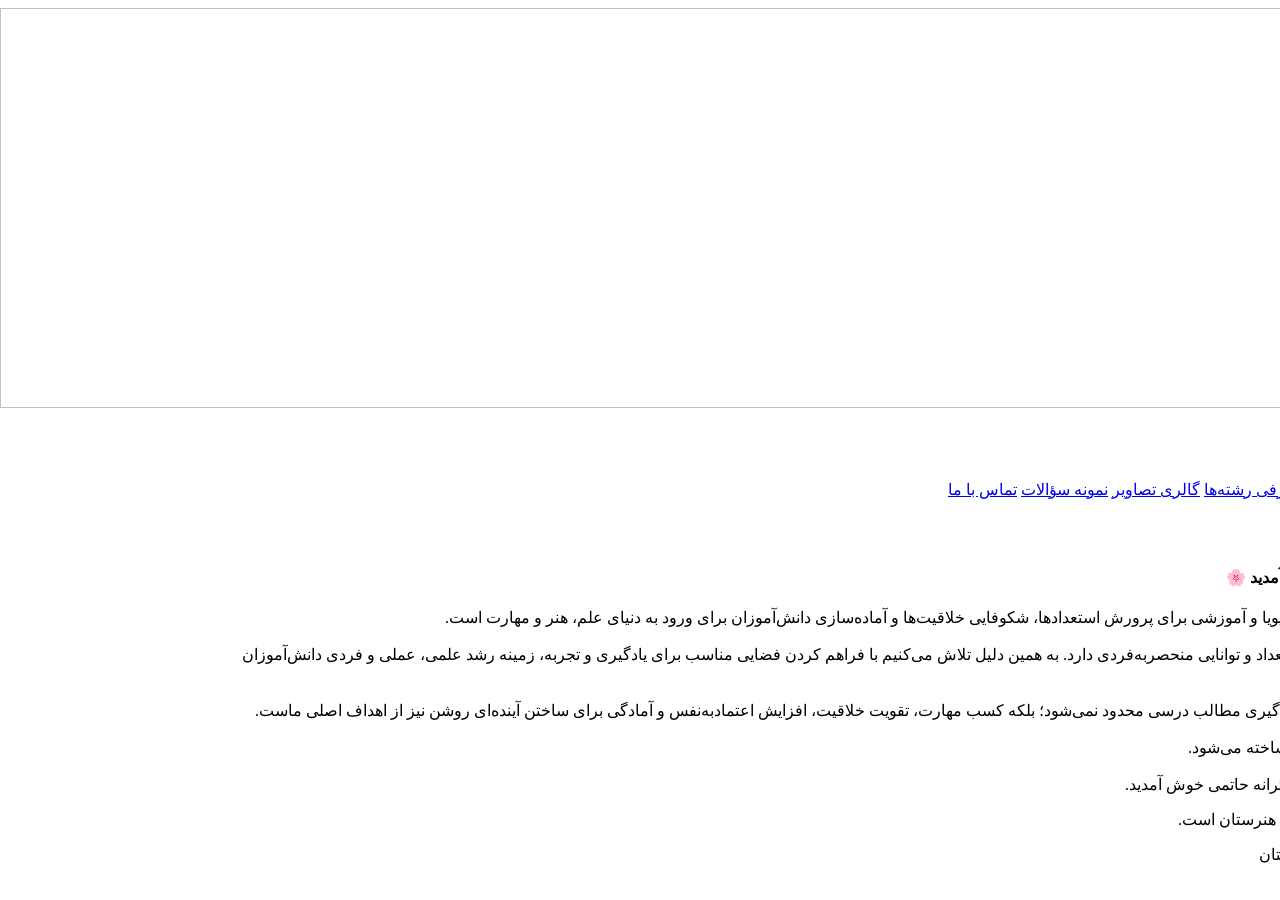
==== index.html @ abbe5cf9 "my" ====
<!DOCTYPE html>
<html lang="fa" dir="rtl">
<head>
    <meta charset="UTF-8">
    <meta name="viewport" content="width=device-width, initial-scale=1.0">
    <title>وب‌سایت هنرستان</title>
    <link rel="stylesheet" href="../css/style6.css">
</head>

<body>

    <!-- HEADER -->
    <header class="header">
        <div class="header-overlay">
			         <img src="../image/sarsafhe.png" width="1500px" height="400px">

        </div>
    </header>

    <!-- MAIN -->
    <main class="main-container">

        <!-- SIDEBAR -->
        <aside class="sidebar">
            <h2>منوی اصلی</h2>

            <nav class="menu">
                <a href="index1.html">صفحه اصلی</a>
                <a href="honarestan.html">معرفی هنرستان</a>
                <a href="reshteha.html">معرفی رشته‌ها</a>
                <a href="gallery.html">گالری تصاویر</a>
                <a href="questions.html">نمونه سؤالات</a>
                <a href="contact.html">تماس با ما</a>
            </nav>
        </aside>

        <!-- CONTENT -->
        <section class="content">
            <h2>صفحه اصلی</h2>
			<p><h4> به هنرستان دخترانه حاتمی خوش آمدید 🌸</h4>

هنرستان دخترانه حاتمی، محیطی پویا و آموزشی برای پرورش استعدادها، شکوفایی خلاقیت‌ها و آماده‌سازی دانش‌آموزان برای ورود به دنیای علم، هنر و مهارت است.<br><br>

ما باور داریم که هر دانش‌آموز استعداد و توانایی منحصربه‌فردی دارد. به همین دلیل تلاش می‌کنیم با فراهم کردن فضایی مناسب برای یادگیری و تجربه، زمینه رشد علمی، عملی و فردی دانش‌آموزان را فراهم کنیم.<br><br>

در این هنرستان، آموزش تنها به یادگیری مطالب درسی محدود نمی‌شود؛ بلکه کسب مهارت، تقویت خلاقیت، افزایش اعتمادبه‌نفس و آمادگی برای ساختن آینده‌ای روشن نیز از اهداف اصلی ماست.<br><br>

آینده‌ای روشن، با دانش و مهارت ساخته می‌شود.<br><br>

به جمع خانواده بزرگ هنرستان دخترانه حاتمی خوش آمدید.</p>
        </section>

    </main>

    <!-- FOOTER -->
    <footer class="footer">
        <p>تمام حقوق این وب‌سایت متعلق به هنرستان است.</p>
        <p>طراحی و اجرا: دانش‌آموزان هنرستان</p>
    </footer>

</body>
</html>
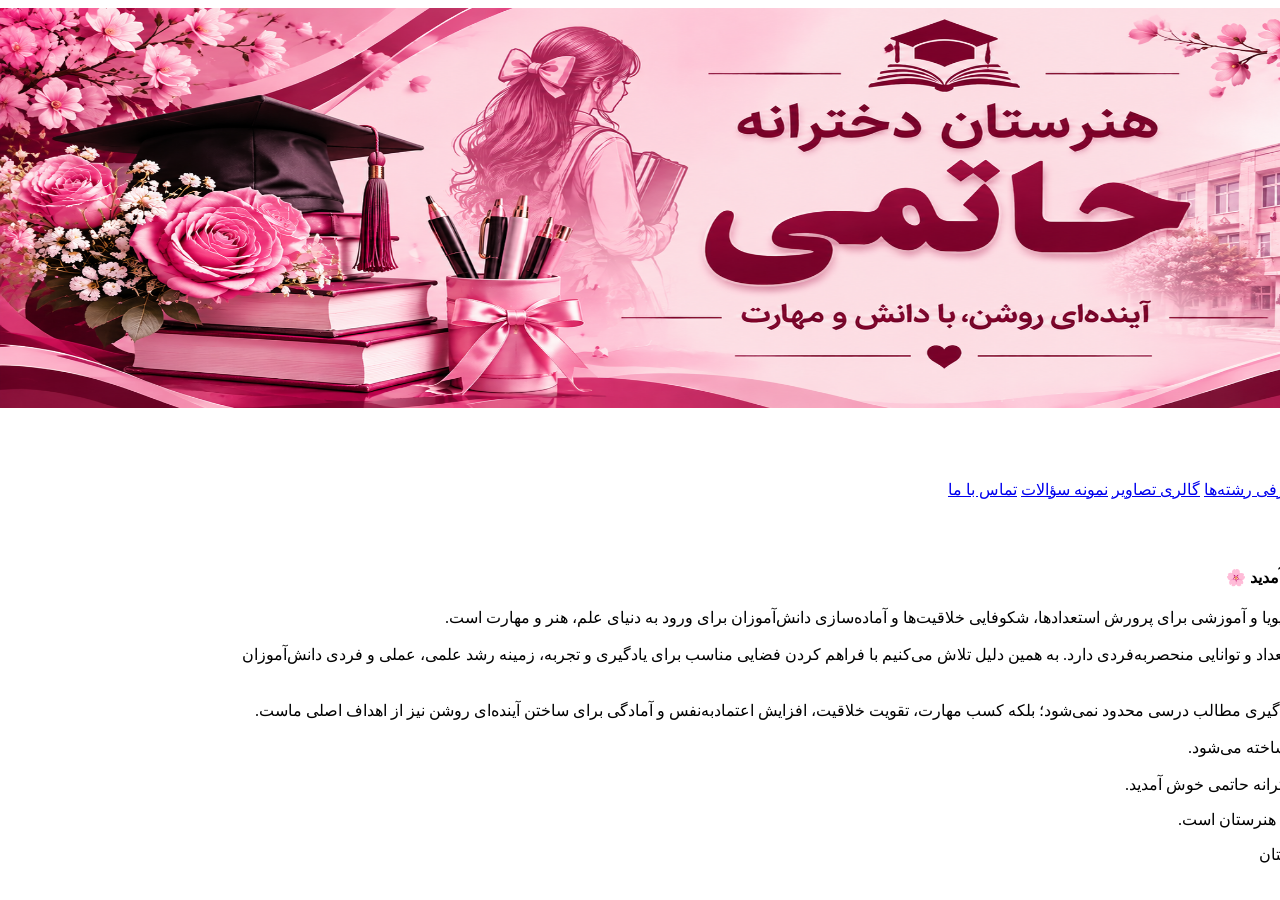
==== commit 3b50b85d: "Update index.html" ====
--- a/index.html
+++ b/index.html
@@ -13,7 +13,7 @@
     <!-- HEADER -->
     <header class="header">
         <div class="header-overlay">
-			         <img src="../image/sarsafhe.png" width="1500px" height="400px">
+			         <img src="sarsafhe.png" width="1500px" height="400px">
 
         </div>
     </header>
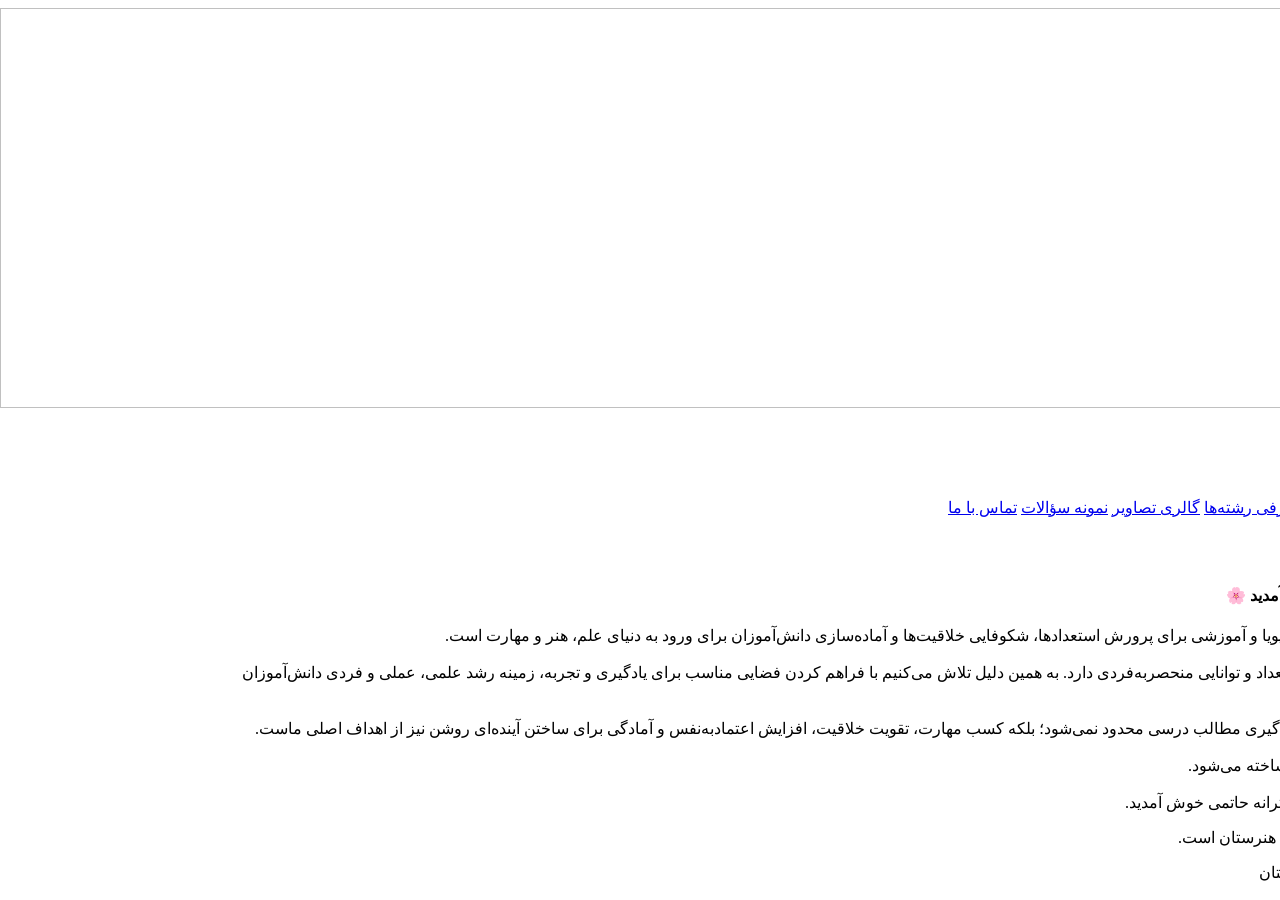
==== commit 2e8fb726: "add my website files" ====
--- a/index.html
+++ b/index.html
@@ -13,9 +13,9 @@
     <!-- HEADER -->
     <header class="header">
         <div class="header-overlay">
-			         <img src="sarsafhe.png" width="1500px" height="400px">
+			         <img src="../image/sarsafhe.png" width="1500px" height="400px">
 
-        </div>
+        </div>s
     </header>
 
     <!-- MAIN -->
